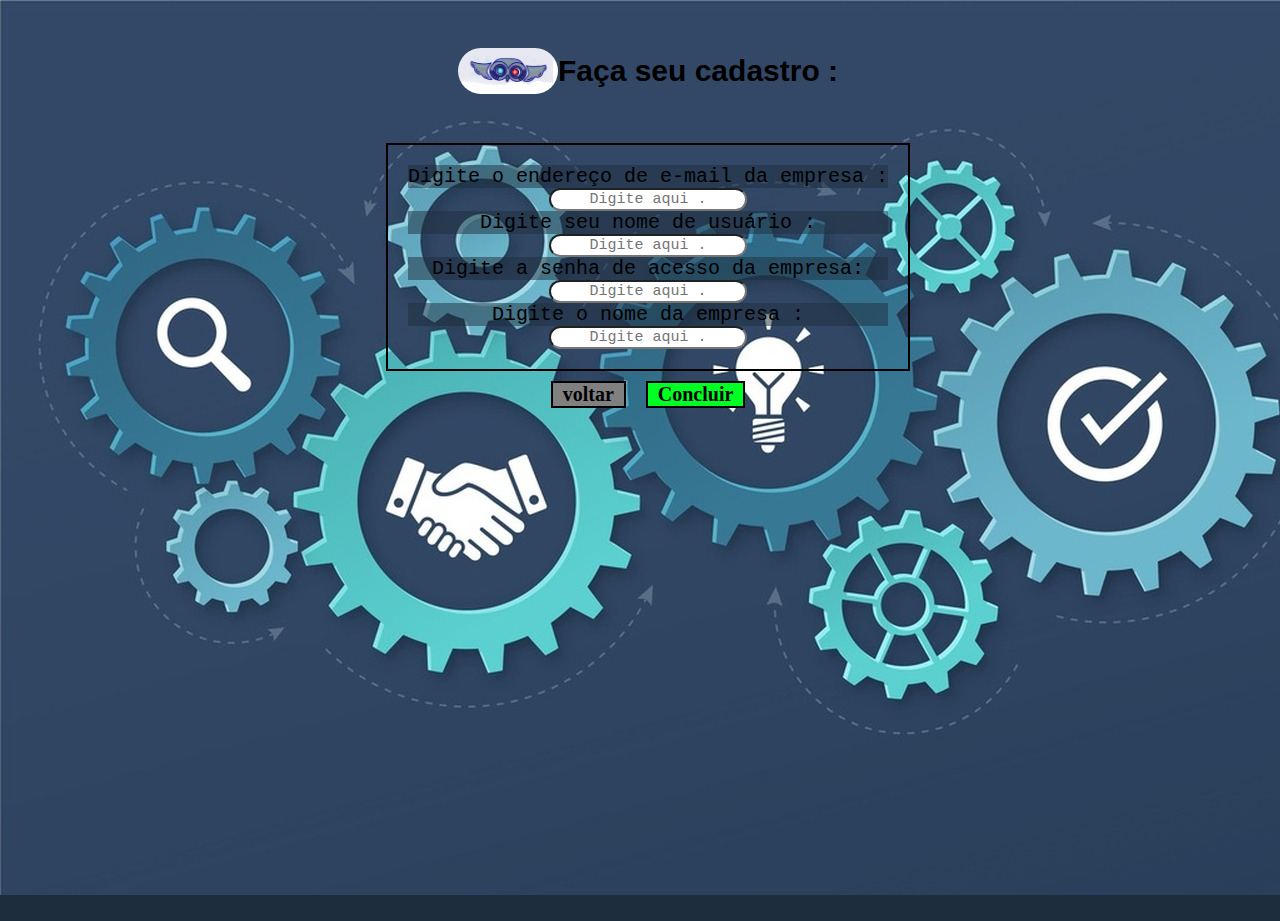
==== htmlDeCadastro.html @ ce7c2eae "first commit" ====
<!DOCTYPE html>
<html lang="en">
<head>
    <meta charset="UTF-8">
    <meta name="viewport" content="width=device-width, initial-scale=1.0">
    <title>Saite De Cadaztro</title>
    <link rel="stylesheet" href="css/htmlDeCadastro.css">
</head>
<body>
    <h1>
    <div class ="DivDoTitulo">
    <img src="img/Imagem Logo.png" alt="" class="imagemDoTitulo"><strong>Faça seu cadastro :</strong>
</div>
    </h1>

<div class = "divDoCadastro">
    <form class = "catalogo" >
            
        <label >
            Digite o endereço de e-mail da empresa : </label>
        <input type="email" placeholder="Digite aqui ."> 
                
        <label > 
            Digite seu nome de usuário : </label>
        <input type="text" placeholder="Digite aqui ."> 
        
        <label > 
            Digite a senha de acesso da empresa: </label>
            <input type="password" placeholder="Digite aqui ."> 
            
        <label > 
            Digite o nome da empresa : </label>
        <input type="text" placeholder="Digite aqui ."> 
                            
    </form>
</div>

                    
                    
<div class = "divDoButãoDeVoltar">
    <a href="SiteMarketing.html" class="link"> 
        <strong> voltar</strong>
    
    </a>
    <a href="SiteMarketing.html" class="linkDeCompletarCadastro" >
        <strong>Concluir </strong>
</a>

</div>


</body>
</html>
---- css/htmlDeCadastro.css ----
html{
    width: inherit;
    height: 100%;
}

body{
    width: 100%;
    height: 100%;
    background-color: rgb(30, 45, 62);
    overflow: hidden;
    
    background-repeat: no-repeat ;
    background-image: url("imagemEngrenagem_1074x716_1343x895.jpeg");
    
    



    /* #304562 */
}

a {
    color: rgb(0, 17, 255);
}

form label {
    text-align: center;
    background-color: rgba(30, 45, 62, 0.5);
}
form{
    text-align: center;
    display: flex;
    flex-direction: column;
   
}

h1{
    display: flex;
    flex-direction: row;
    justify-content: center;
    align-items: center;
}

.DivDoTitulo {
    display: flex;
    flex-direction: row;
    justify-content: center;
    align-items: center;
    margin-left: center;
    margin-right: center;
    height: 60px;
    font-size: 30px;
    border: none;
    /* background-color: gray;   */
    padding: 0px 40px;
    margin: 20px;
    border-radius: 20px ;
    font-family: 'Gill Sans', 'Gill Sans MT', Calibri, 'Trebuchet MS', sans-serif;
    
}
.imagemDoTitulo {
    display: flex;
    flex-direction: row;
    justify-content: center;
    align-items: center;
    width: 100px;
    height: fit-content;
    border-radius: 120px;
}







div{
    font-size: 20px;
    text-align: center;
    text-decoration: none;
    font-style: normal;
    color: rgb(0, 0, 0);
    background-color: rgba(121, 121, 121, 0);
    border: rgb(0, 0, 0) 2px solid;
    width: fit-content;
    height: fit-content;
    margin: auto;
}



.divDoCadastro{
    /* background-image: repeating-linear-gradient(GRAY, BLUE); */
    /* border: rgb(0, 0, 0) 2px solid; */
    font-family: "Andale Mono", monospace;
    font-size: 20px;
    text-align: center;
    color: rgb(0, 0, 0);
    background-color: rgba(121, 121, 121, 0);
    padding: center;
    text-decoration: none;
    font-style: normal;
    padding: 20px;

    
}




.buttonDeVoltar{
    border: none;
    color: rgb(0, 0, 0);
    margin: 10px;
    font-style: none;
    background-color: rgba(128, 128, 128, 0.75);
    padding: 5px;
}
.buttonDeConclusão {
    padding: 5px;
    border: none;
    color: rgb(0, 0, 0);
    margin: 10px;
    font-style: none;
    background-color: rgb(41, 255, 77);
}

.divDoButãoDeVoltar {
    font-size: 20px;
    text-align: center;
    border: none;
    display: flex;
    flex-direction: row;   


    width: fit-content;
    height: fit-content; 
    
}

.link {
    border: black 2px solid;
    color: black;
    display: flex;
    flex-direction: row;
    margin: 10px;
    text-decoration: none;
    font-style: normal ;
    background-color: gray;
    padding: 0px 10px;
    font-size: 20px;
}
.linkDeCompletarCadastro {
    border: black 2px solid;
    font-size: 20px;
    padding: 0px 10px;
    background-color: rgb(0, 255, 34);
    color: black;
    display: flex;
    flex-direction: row;
    margin: 10px;
    text-decoration: none;
    font-style: normal;

}






input {
    color: black;
    font-family: "Andale Mono", monospace;
    }

    input[type=text] {
        background-color: rgb(255, 255, 255) ;
        margin: auto;
        text-align: center;
        border-radius: 20px;
        font-size: 15px ;
        
    }
        input[type=email] {
        background-color: rgb(255, 255, 255) ;
        margin: auto;
        text-align: center;
        border-radius: 20px;
        font-size: 15px ;
        }
        input[type=password] {
        background-color: rgb(255, 255, 255) ;
        margin: auto;
        text-align: center;
        border-radius: 20px;
        font-size: 15px ;
    }
    input[type=date] {
        background-color: rgb(255, 255, 255) ;
        margin: auto;
        text-align: center;
        border-radius: 20px;
        font-size: 15px;
    }
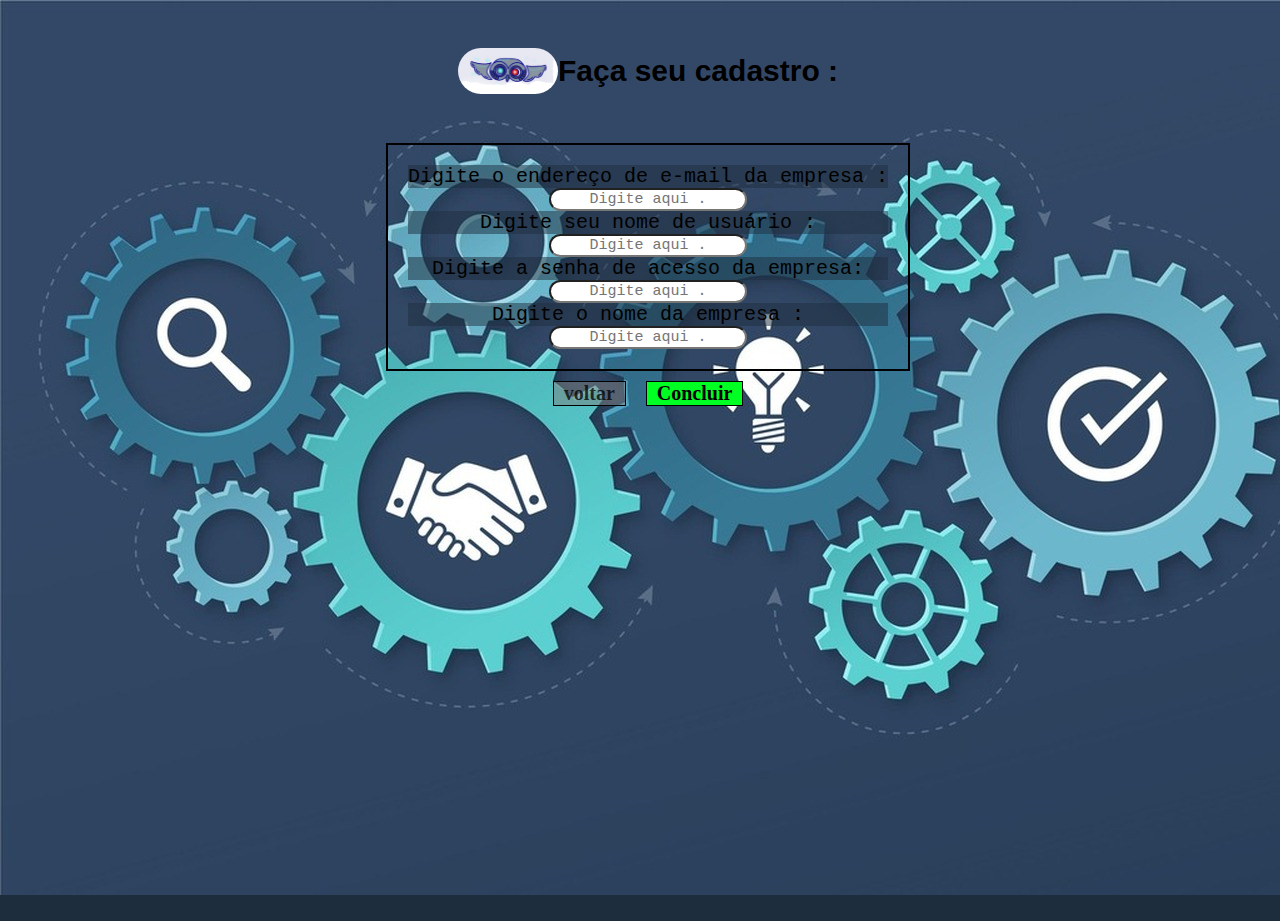
==== commit bb00f64a: "second commit" ====
--- a/htmlDeCadastro.html
+++ b/htmlDeCadastro.html
@@ -38,11 +38,11 @@
                     
                     
 <div class = "divDoButãoDeVoltar">
-    <a href="SiteMarketing.html" class="link"> 
+    <a href="index.html" class="link"> 
         <strong> voltar</strong>
     
     </a>
-    <a href="SiteMarketing.html" class="linkDeCompletarCadastro" >
+    <a href="index.html" class="linkDeCompletarCadastro" >
         <strong>Concluir </strong>
 </a>
 
--- a/css/htmlDeCadastro.css
+++ b/css/htmlDeCadastro.css
@@ -139,19 +139,19 @@
 }
 
 .link {
-    border: black 2px solid;
-    color: black;
+    border: rgba(0, 0, 0, 1) 1px solid;
+    color: rgba(0, 0, 0, 0.75);
     display: flex;
     flex-direction: row;
     margin: 10px;
     text-decoration: none;
     font-style: normal ;
-    background-color: gray;
+    background-color: rgba(128, 128, 128, 0.5);
     padding: 0px 10px;
     font-size: 20px;
 }
 .linkDeCompletarCadastro {
-    border: black 2px solid;
+    border: black 1px solid;
     font-size: 20px;
     padding: 0px 10px;
     background-color: rgb(0, 255, 34);
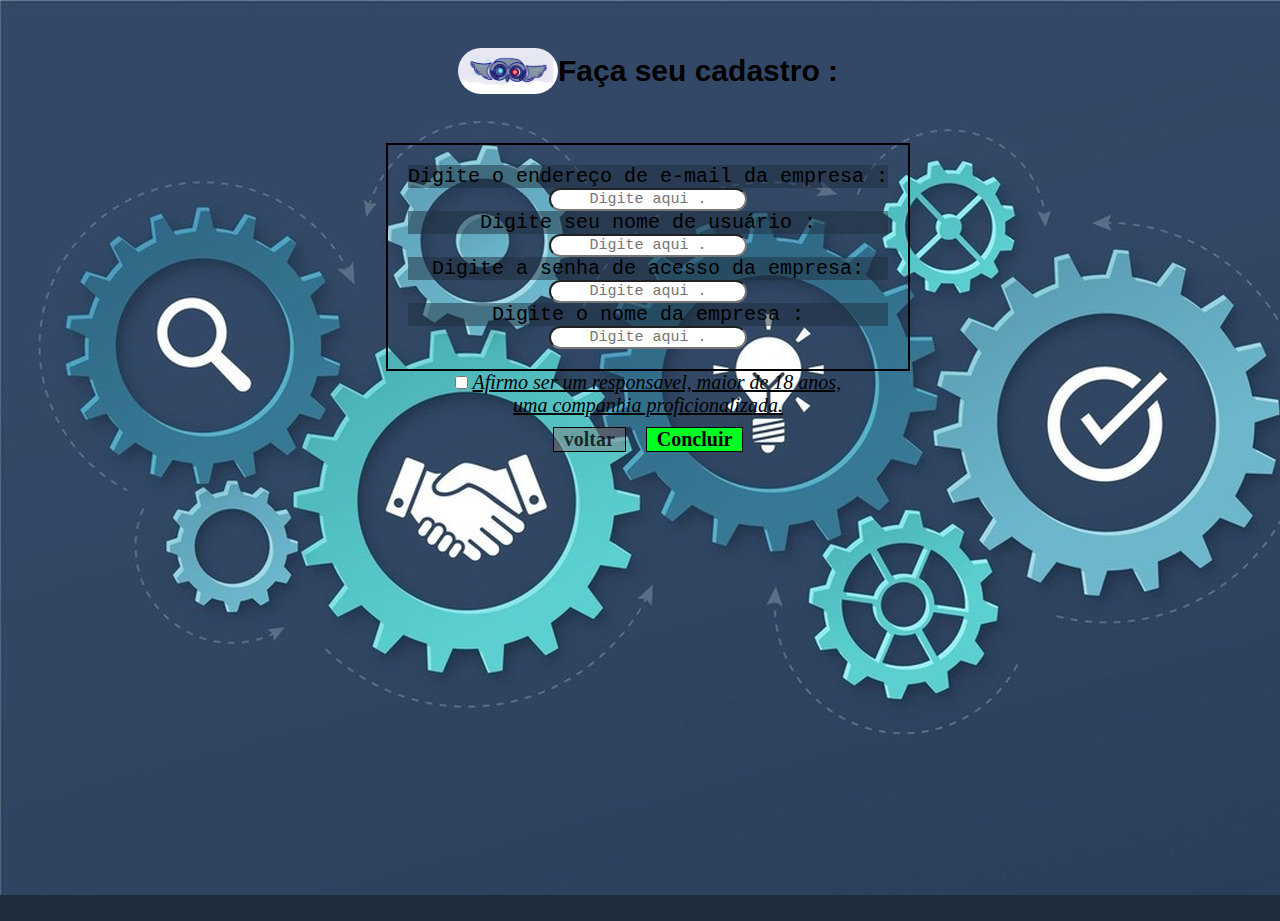
==== commit 08dd894f: "Adicionando a check box" ====
--- a/htmlDeCadastro.html
+++ b/htmlDeCadastro.html
@@ -31,8 +31,15 @@
         <label > 
             Digite o nome da empresa : </label>
         <input type="text" placeholder="Digite aqui ."> 
-                            
+
+        
     </form>
+</div>
+<div class="divDoCheckBox">
+
+    <label for="">
+        <input type="checkbox"> <u>Afirmo ser um responsavel, maior de 18 anos, <br> uma companhia proficionalizada. </u>
+    </label>
 </div>
 
                     
--- a/css/htmlDeCadastro.css
+++ b/css/htmlDeCadastro.css
@@ -202,4 +202,21 @@
         text-align: center;
         border-radius: 20px;
         font-size: 15px;
-    }+    }
+
+    input[type = checkbox] {
+        margin-left: auto;
+        margin-right: auto;
+        
+    }
+.divDoCheckBox {
+    font-style: italic;
+    font-size: 20px;
+    border: none;
+    margin-left: auto;
+    margin-right: auto;
+    display: flex;
+    
+    justify-content: center;
+    align-items: center;
+}